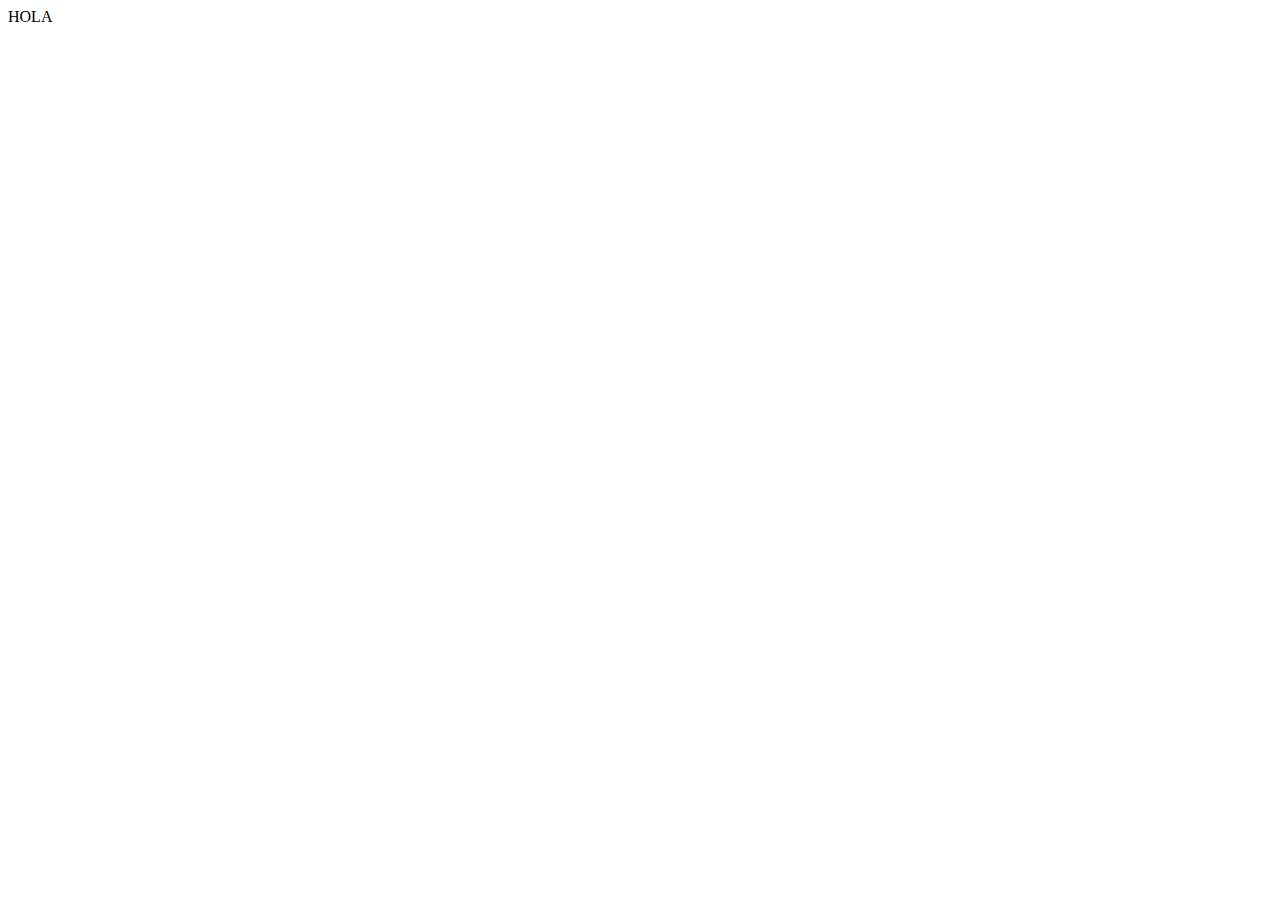
==== contacto.html @ 86bf94d2 "Barra de navegacion" ====
<!DOCTYPE html>
<html lang="en">
<head>
    <meta charset="UTF-8">
    <meta name="viewport" content="width=device-width, initial-scale=1.0">
    <title>Document</title>
</head>
<body>
    HOLA
</body>
</html>
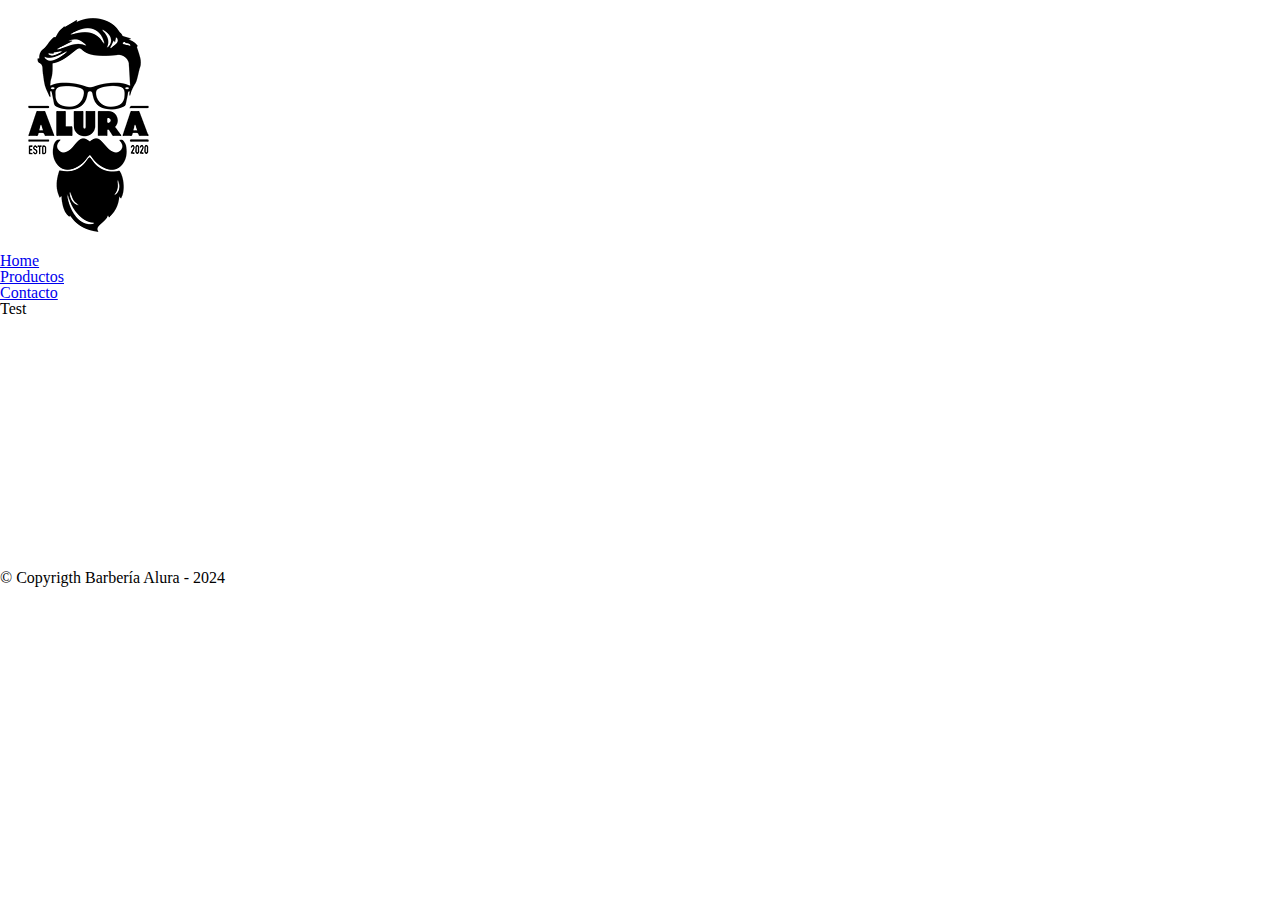
==== commit 0444e55d: "Rename CSS" ====
--- a/contacto.html
+++ b/contacto.html
@@ -2,10 +2,31 @@
 <html lang="en">
 <head>
     <meta charset="UTF-8">
-    <meta name="viewport" content="width=device-width, initial-scale=1.0">
-    <title>Document</title>
+    <title>Contacto</title>
+    <link rel="stylesheet" href="reset.css">
+    <link rel="stylesheet" href="productos.css">
 </head>
+
 <body>
-    HOLA
+    <header>
+        <div class="caja">
+            <h1><img src="img/Productos/logo.png"></h1>
+            <nav>
+                <ul>
+                    <li><a href="index.html">Home</a></li>
+                    <li><a href="productos.html">Productos</a></li>
+                    <li><a href="contacto.html">Contacto</a></li>
+                </ul>
+            </nav>
+        </div>
+    </header>
+    <main>
+        Test
+    </main>
+
+    <footer>
+        <img src="img/Productos/logo-blanco.png"> 
+        <p class="copyrigth"> &copy Copyrigth Barbería Alura - 2024</p>
+    </footer>
 </body>
 </html>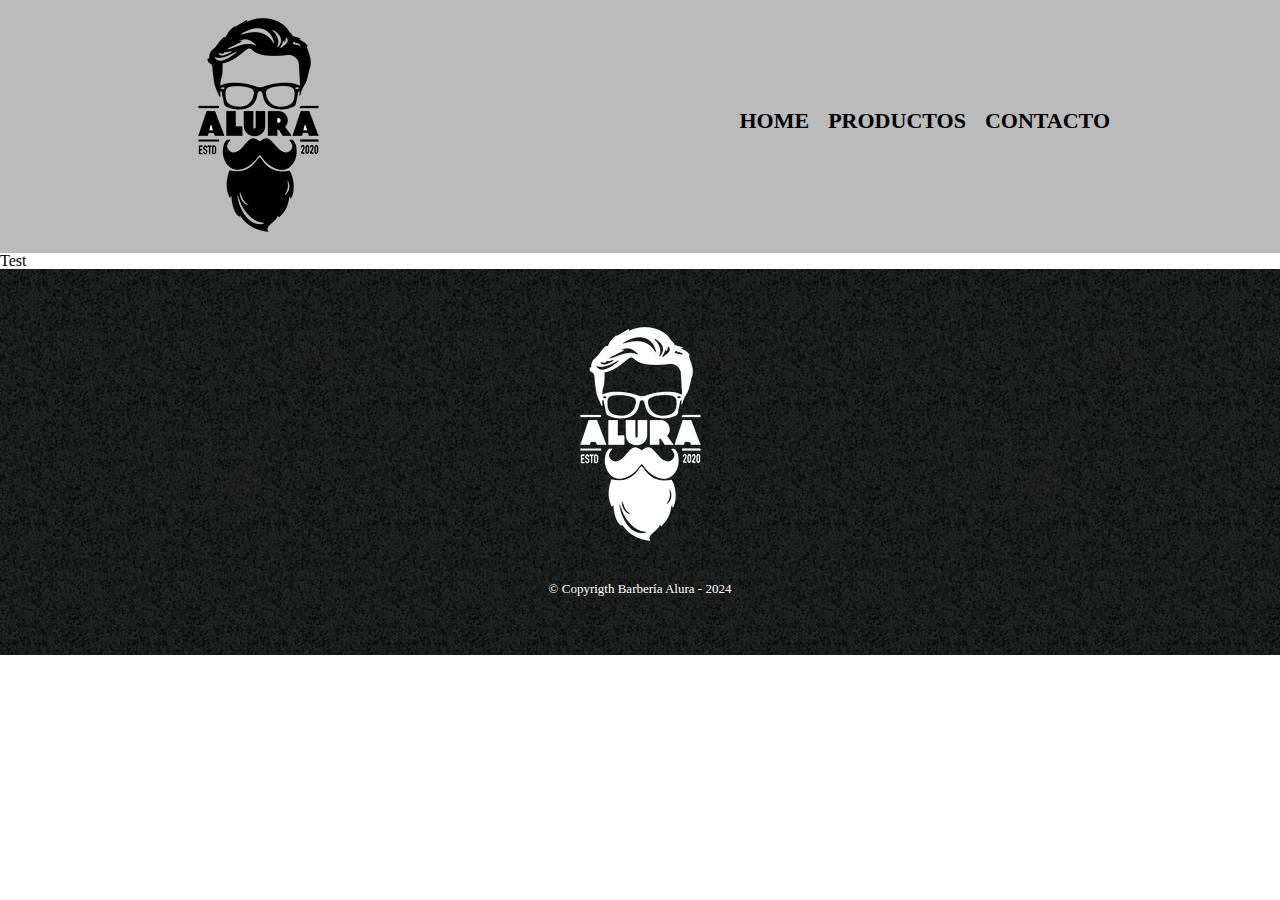
==== commit 10286e95: "Cambio de nombre en las hojas de estilos en el HTML" ====
--- a/contacto.html
+++ b/contacto.html
@@ -4,7 +4,7 @@
     <meta charset="UTF-8">
     <title>Contacto</title>
     <link rel="stylesheet" href="reset.css">
-    <link rel="stylesheet" href="productos.css">
+    <link rel="stylesheet" href="style.css">
 </head>
 
 <body>
--- a/style.css
+++ b/style.css
@@ -0,0 +1,91 @@
+header{
+    background-color: #BBBBBB;
+}
+
+.caja{
+    width: 940px;
+    position: relative;
+    margin: 0 auto;
+}
+
+nav{
+    position: absolute;
+    top: 110px;
+    right: 0;
+}
+
+nav li {
+    display: inline;
+    margin: 0 0 0 15px;
+}
+
+nav a {
+    text-transform: uppercase;
+    color: black;
+    font-weight: bold;
+    font-size: 22px;
+    text-decoration: none;
+}
+
+nav a:hover{
+    color: #C78C19;
+    text-decoration: underline;
+}
+
+.productos{
+    width: 940px;
+    margin: 0 auto;
+    padding: 50px;
+}
+
+.productos li{
+    display: inline-block;
+    text-align: center;
+    width: 30%;
+    vertical-align: top;
+    margin: 0 1.5%;
+    padding: 30px 20px;
+    box-sizing: border-box;
+    border: 2px solid #000000;
+    border-radius: 10px;
+}
+
+.productos li:hover{
+    border-color: #C78C19;
+    font-size: 33px;
+}
+
+.productos li:active{
+    border-color: #088C19;
+}
+
+.productos h2{
+    font-size: 30px;
+    font-weight: bold;
+}
+
+.productos li:hover h2{
+    font-size: 33px;
+}
+
+.producto-descripcion{
+    font-size: 18px;
+}
+
+.producto-precio{
+    font-size: 20px;
+    font-weight: bold;
+    margin-top: 10px;
+}
+
+footer{
+    text-align: center;
+    background: url(img/Productos/bg.jpg);
+    padding: 40px;
+}
+
+.copyrigth{
+    color: #ffffff;
+    font-size: 13px;
+    margin: 20px;
+}